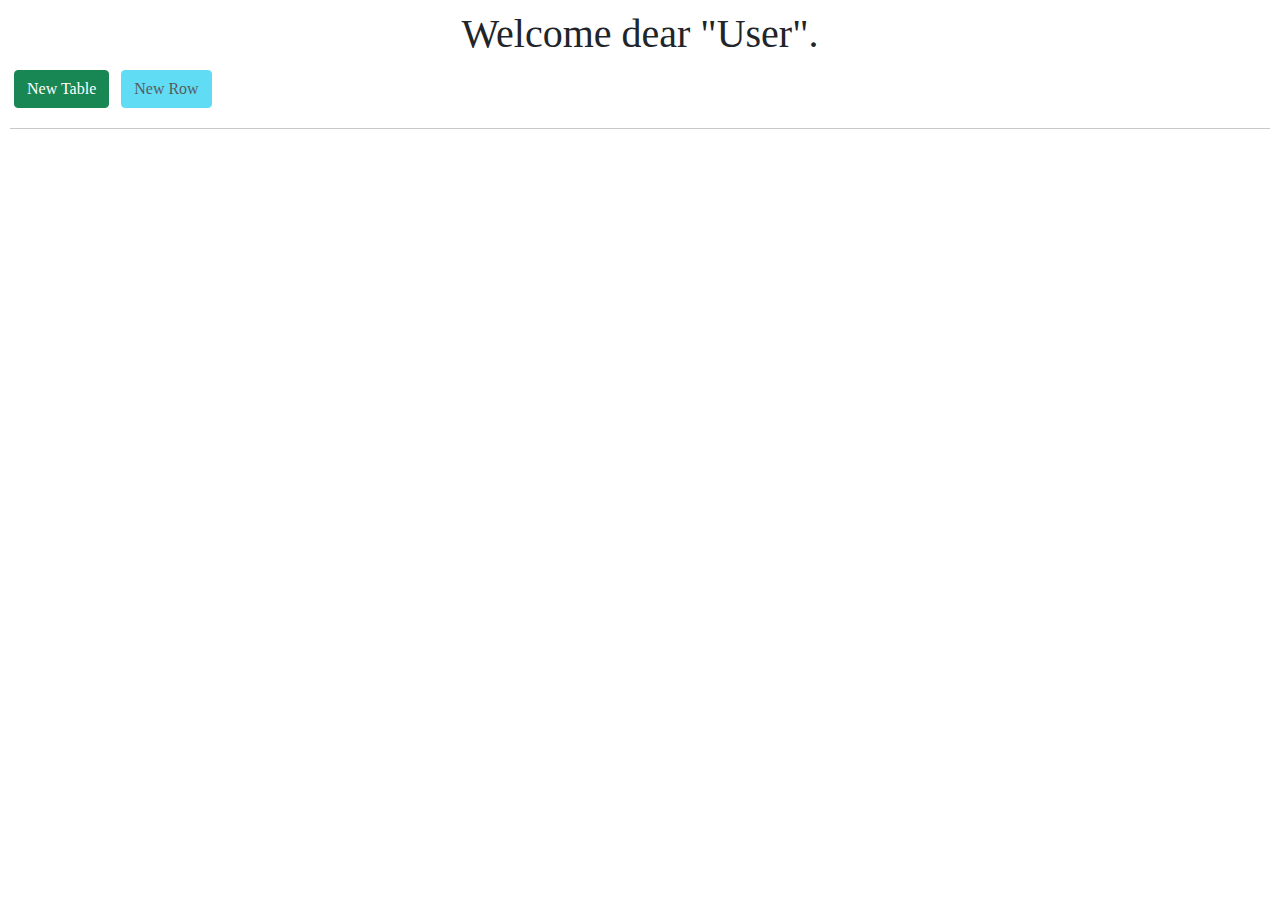
==== index.html @ 5fa9c81b "initial commit" ====
<!DOCTYPE html>
<html lang="en">

<head>
    <meta charset="UTF-8">
    <meta name="viewport" content="width=device-width, initial-scale=1.0">
    <title>Staff Info</title>
    <link rel="stylesheet" href="styles/icons/font-awesome.min.css">
    <link rel="stylesheet" href="styles/icons/icon.css">
    <script src="styles/icons/icons-style.js"></script>
    <link rel="stylesheet" href="styles/bootstrap/css/bootstrap.min.css">
    <link rel="stylesheet" href="styles/style.css">
</head>

<body>
    <header>
        <h1>Welcome dear "User".</h1>
    </header>
    <div id="container">
        <button class="btn btn-success m-1" onclick="addTable()" id="add-table" title="add new table">New Table</button>
        <button class="btn btn-info m-1" onclick="addRow()" id="add-row" title="add new row">New Row</button>
        <br><hr><br>
    </div>
    <script src="main.js"></script>
</body>

</html>
---- styles/icons/icon.css ----
/* fallback */
@font-face {
  font-family: 'Material Icons';
  font-style: normal;
  font-weight: 400;
  src: url(https://fonts.gstatic.com/s/materialicons/v140/flUhRq6tzZclQEJ-Vdg-IuiaDsNc.woff2) format('woff2');
}

.material-icons {
  font-family: 'Material Icons';
  font-weight: normal;
  font-style: normal;
  font-size: 24px;
  line-height: 1;
  letter-spacing: normal;
  text-transform: none;
  display: inline-block;
  white-space: nowrap;
  word-wrap: normal;
  direction: ltr;
  -webkit-font-feature-settings: 'liga';
  -webkit-font-smoothing: antialiased;
}
---- styles/style.css ----
body {
    font-family: Ebrima;
    margin: 10px;
}

header {
    text-align: center;
}

table {
    border-collapse: collapse;
}

thead {
    background-color: rgb(167, 167, 167);
}

.rows:nth-child(even) {
    background-color: #eef0f1;
}

th {
    padding: 5px 10px;
    font-family: Calibri;
    text-align: center;
}

td {
    padding: 10px 15px;
    transition: padding 2s ease;
}

.main {
    padding: 5px;
}

.save-btn, .edit-btn, .clear-btn {
    display: none;
    border-radius: 3px;
}

.save-btn {
    color: rgb(19, 214, 19);
    background-color: white;
    border: 1px solid rgb(19, 214, 19);
}

.save-btn:hover {
    border: 3px solid rgba(19, 214, 19, .4);
}

.edit-btn {
    color: rgb(247, 156, 0);
    background-color: white;
    border: 1px solid rgb(247, 156, 0);
}

.edit-btn:hover {
    border: 3px solid rgba(247, 156, 0, .4);
}

.clear-btn {
    color: rgb(255, 0, 0);
    background-color: white;
    border: 1px solid rgb(255, 0, 0);
}

.clear-btn:hover {
    border: 3px solid rgba(255, 0, 0, .4);
}

input {
    box-sizing: border-box;
    border: 1px solid royalblue;
    border-radius: 5px;
    padding: 2px;
}

input:focus {
    border: 2px solid skyblue;
    outline: none;
}

.name-input {
    width: 75px;
    font: 13px "Fira Code";
}

.last-name-input {
    width: 100px;
    font: 13px "Fira Code";
}

.age-input, .gender-input, .work-record-input {
    width: 38px;
    height: 38px;
    border-radius: 100%;
    text-align: center;
    cursor: pointer;
}

.space {
    font-size: 12.5px;
}

.phone-input {
    width: 133px;
    font: 12.5px "Cascadia Code";
}

.address-input {
    width: 170px;
    font-size: 12px;
}

select {
    cursor: pointer; 
    font-size: .8rem !important;
}

#deleteRow {
    font-size: 20px;
}

#deleteTable {
    width: 20px;
    height: 20px;
}
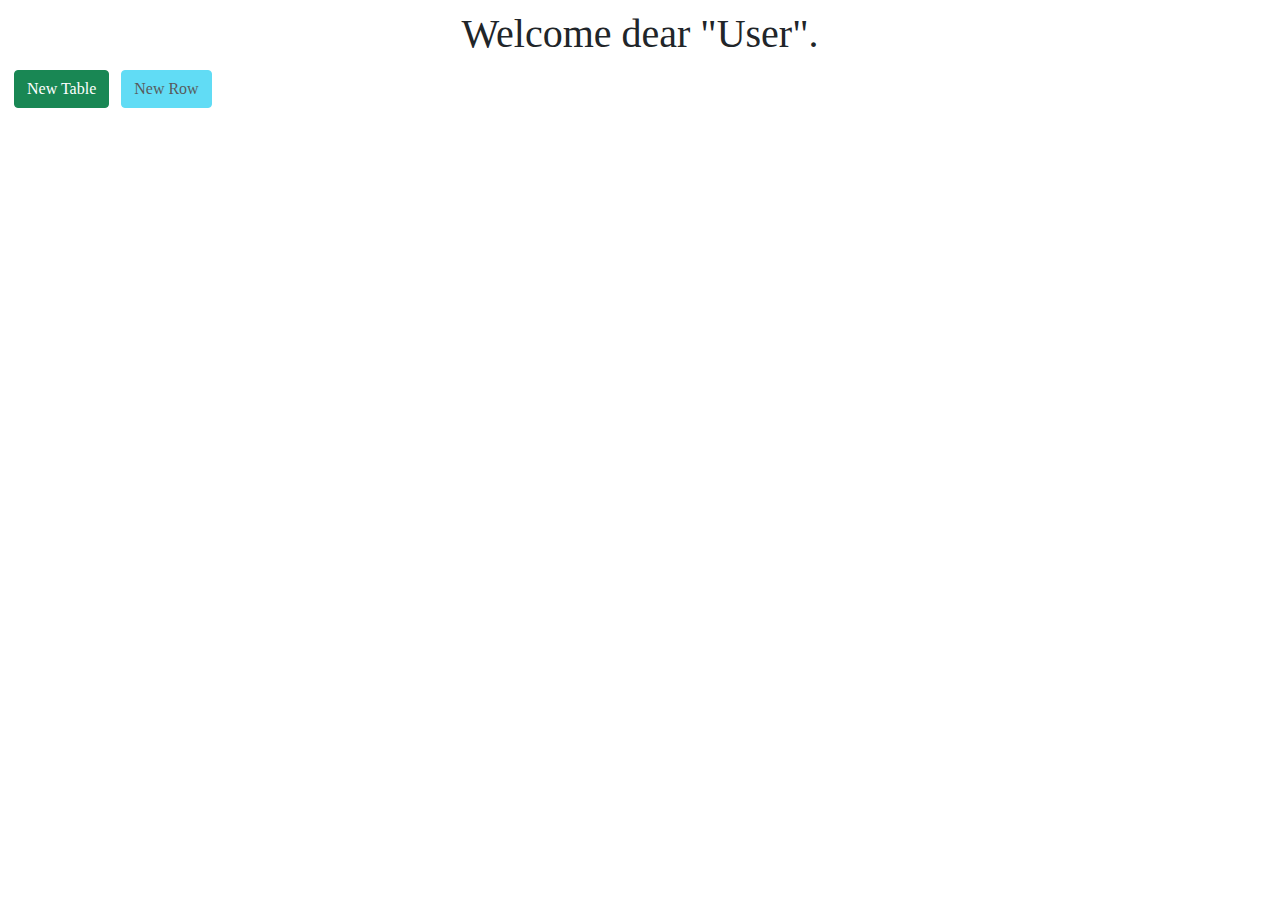
==== commit 8f40b674: "add sign-up form" ====
--- a/index.html
+++ b/index.html
@@ -19,9 +19,8 @@
     <div id="container">
         <button class="btn btn-success m-1" onclick="addTable()" id="add-table" title="add new table">New Table</button>
         <button class="btn btn-info m-1" onclick="addRow()" id="add-row" title="add new row">New Row</button>
-        <br><hr><br>
     </div>
-    <script src="main.js"></script>
+    <script src="scripts/index.js"></script>
 </body>
 
 </html>--- a/styles/style.css
+++ b/styles/style.css
@@ -96,7 +96,6 @@
     height: 38px;
     border-radius: 100%;
     text-align: center;
-    cursor: pointer;
 }
 
 .space {
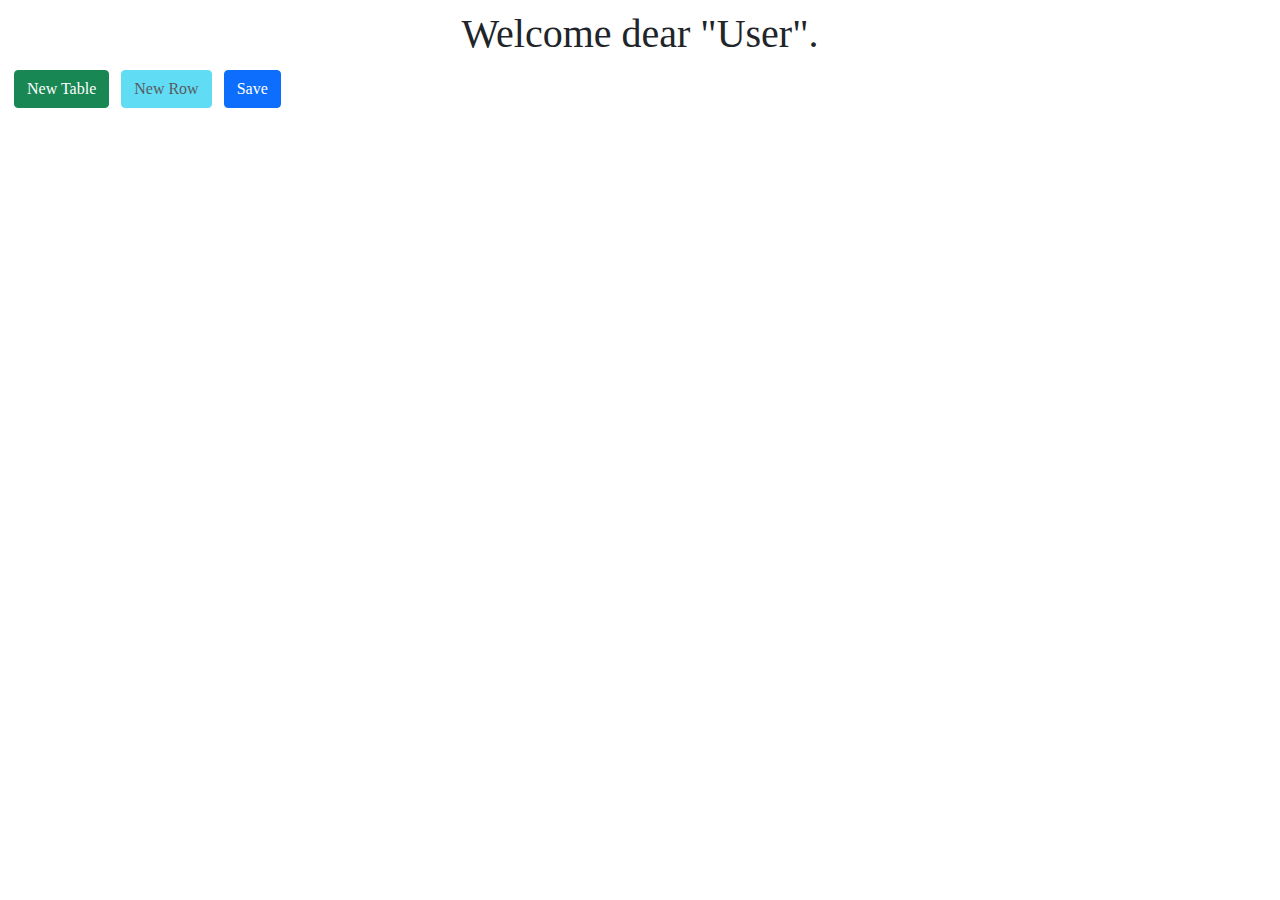
==== commit 83979f63: "add reset-pass page" ====
--- a/index.html
+++ b/index.html
@@ -7,9 +7,10 @@
     <title>Staff Info</title>
     <link rel="stylesheet" href="styles/icons/font-awesome.min.css">
     <link rel="stylesheet" href="styles/icons/icon.css">
-    <script src="styles/icons/icons-style.js"></script>
     <link rel="stylesheet" href="styles/bootstrap/css/bootstrap.min.css">
     <link rel="stylesheet" href="styles/style.css">
+    <script src="styles/icons/icons-style.js"></script>
+    <script src="styles/bootstrap/js/bootstrap.min.js"></script>
 </head>
 
 <body>
@@ -19,8 +20,11 @@
     <div id="container">
         <button class="btn btn-success m-1" onclick="addTable()" id="add-table" title="add new table">New Table</button>
         <button class="btn btn-info m-1" onclick="addRow()" id="add-row" title="add new row">New Row</button>
+        <button class="btn btn-primary m-1" id="save-table" title="save table information">Save</button>
     </div>
-    <script src="scripts/index.js"></script>
+    <script src="scripts/main.js"></script>
+    <!-- If live server is ran! -->
+    <!-- <script src="http://127.0.0.1:5500/scripts/main.js"></script> -->
 </body>
 
 </html>--- a/styles/style.css
+++ b/styles/style.css
@@ -32,6 +32,10 @@
 
 .main {
     padding: 5px;
+}
+
+.error-msg {
+    font-size: 20px;
 }
 
 .save-btn, .edit-btn, .clear-btn {
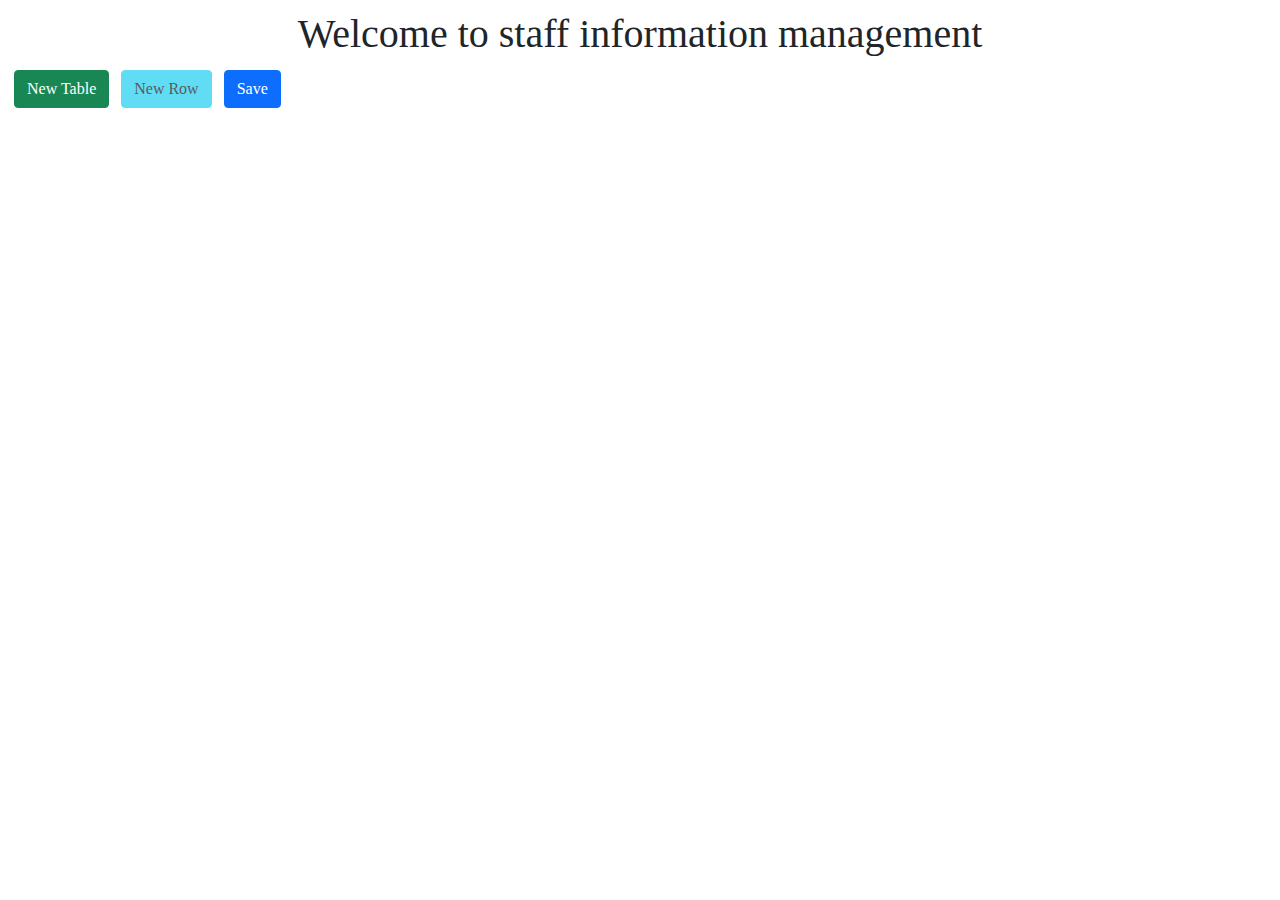
==== commit 119f8bd0: "add readme.txt file" ====
--- a/index.html
+++ b/index.html
@@ -15,7 +15,7 @@
 
 <body>
     <header>
-        <h1>Welcome dear "User".</h1>
+        <h1>Welcome to staff information management</h1>
     </header>
     <div id="container">
         <button class="btn btn-success m-1" onclick="addTable()" id="add-table" title="add new table">New Table</button>
